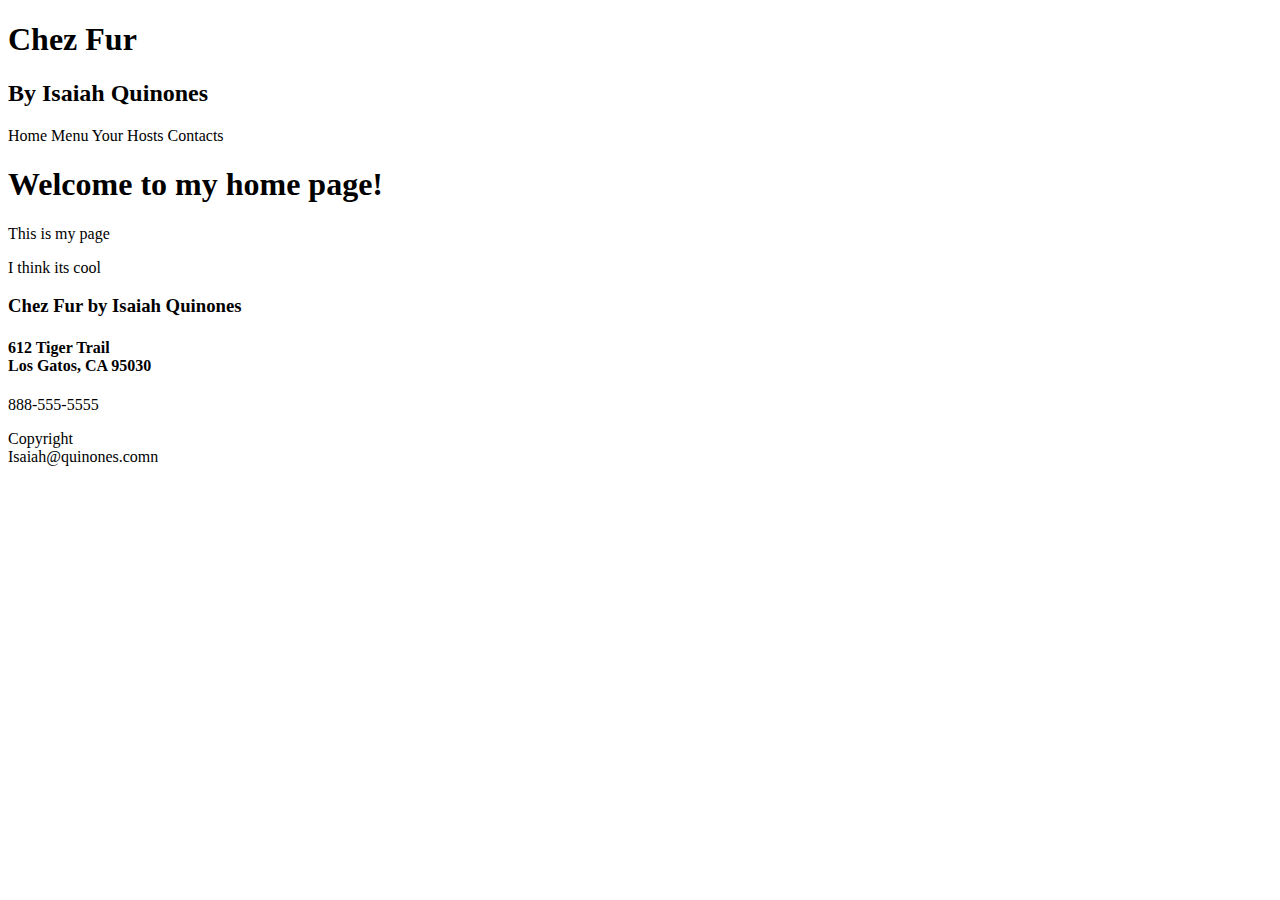
==== Index.html @ 9f0cd050 "Inital commit" ====
<!DOCTYPE html>
<html lang="en">
    <head>
        <meta charset="UTF-8">
       <title>Chez Fur</title>
    </head>
    <body>
        <header>
            <h1>Chez Fur</h1>
            <h2>By Isaiah Quinones</h2>
        </header>
        <nav>Home   Menu   Your Hosts   Contacts</nav>
        <main>
            <h1>Welcome to my home page!</h1>
            <p>This is my page</p>
            <p>I think its cool</p>
            <h3>Chez Fur by Isaiah Quinones</h3>
            <h4> 
             612 Tiger Trail   <br>
             Los Gatos, CA 95030 
            </h4>
            <p>888-555-5555</p>
        </main>
        <footer>
            Copyright <br>
            Isaiah@quinones.comn
        </footer>
    </body>
</html>
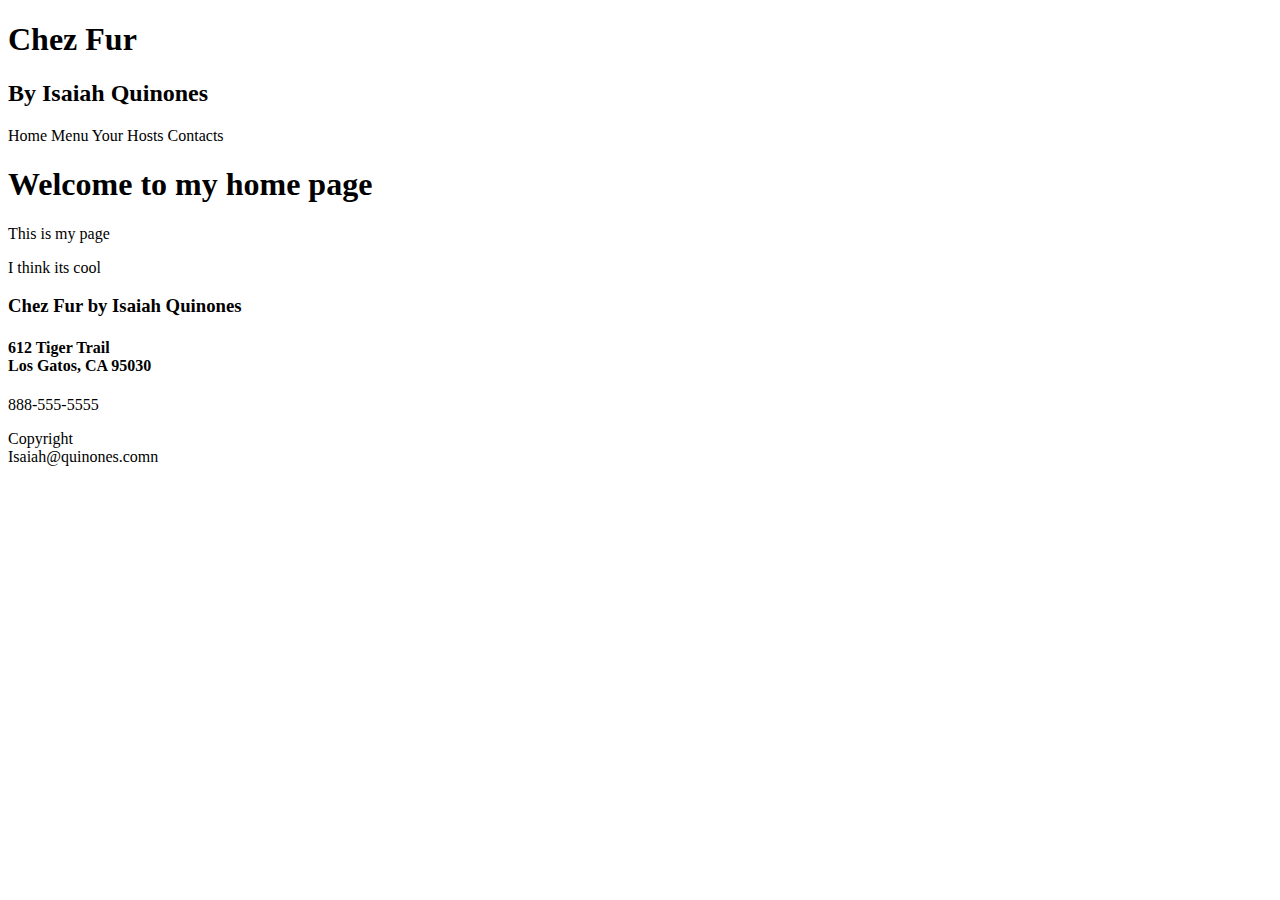
==== commit 61374710: "Remove !from index.html" ====
--- a/Index.html
+++ b/Index.html
@@ -11,7 +11,7 @@
         </header>
         <nav>Home   Menu   Your Hosts   Contacts</nav>
         <main>
-            <h1>Welcome to my home page!</h1>
+            <h1>Welcome to my home page</h1>
             <p>This is my page</p>
             <p>I think its cool</p>
             <h3>Chez Fur by Isaiah Quinones</h3>
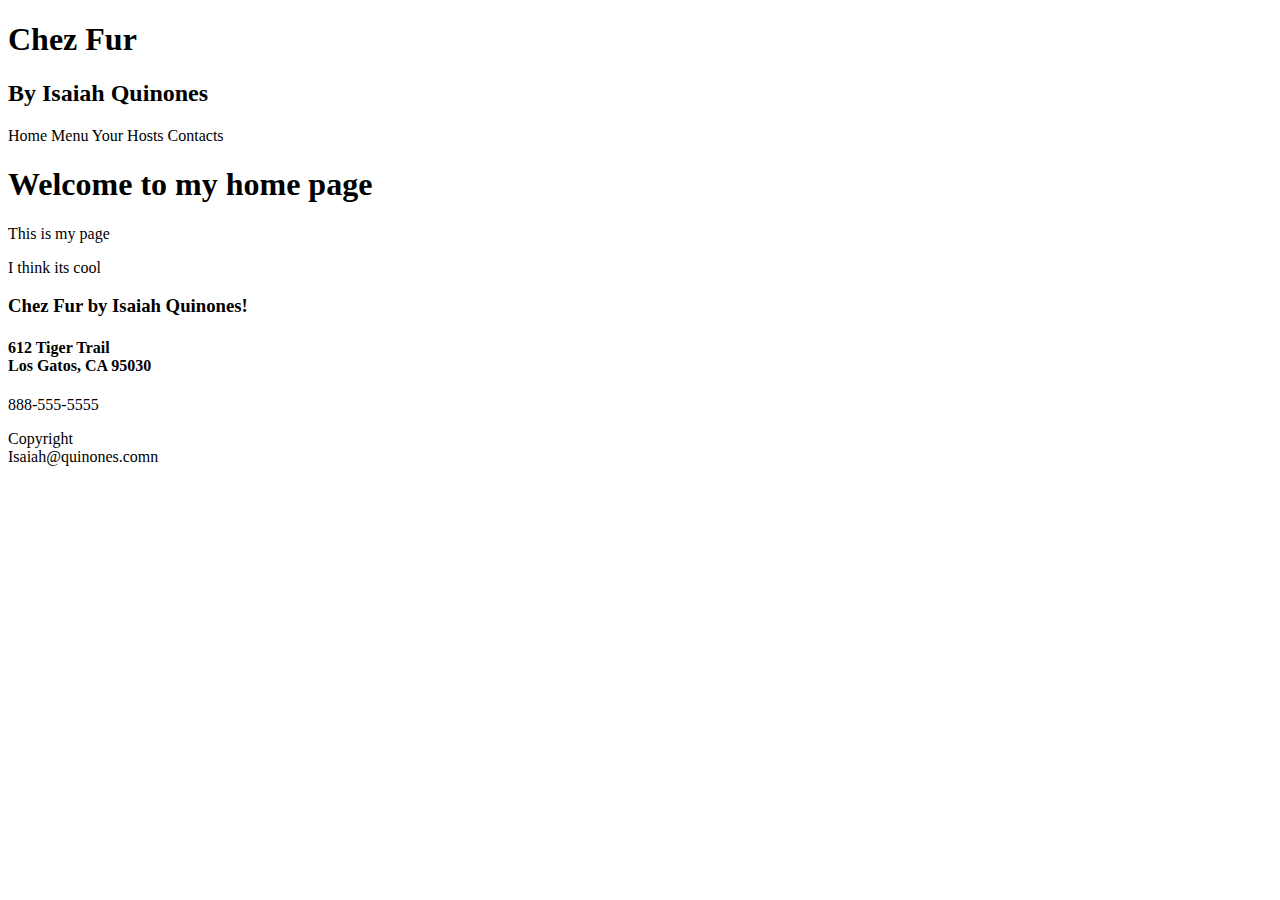
==== commit 9e85892b: "Replace capital I with lower case I in index.html" ====
--- a/Index.html
+++ b/Index.html
@@ -14,7 +14,7 @@
             <h1>Welcome to my home page</h1>
             <p>This is my page</p>
             <p>I think its cool</p>
-            <h3>Chez Fur by Isaiah Quinones</h3>
+            <h3>Chez Fur by Isaiah Quinones!</h3>
             <h4> 
              612 Tiger Trail   <br>
              Los Gatos, CA 95030 
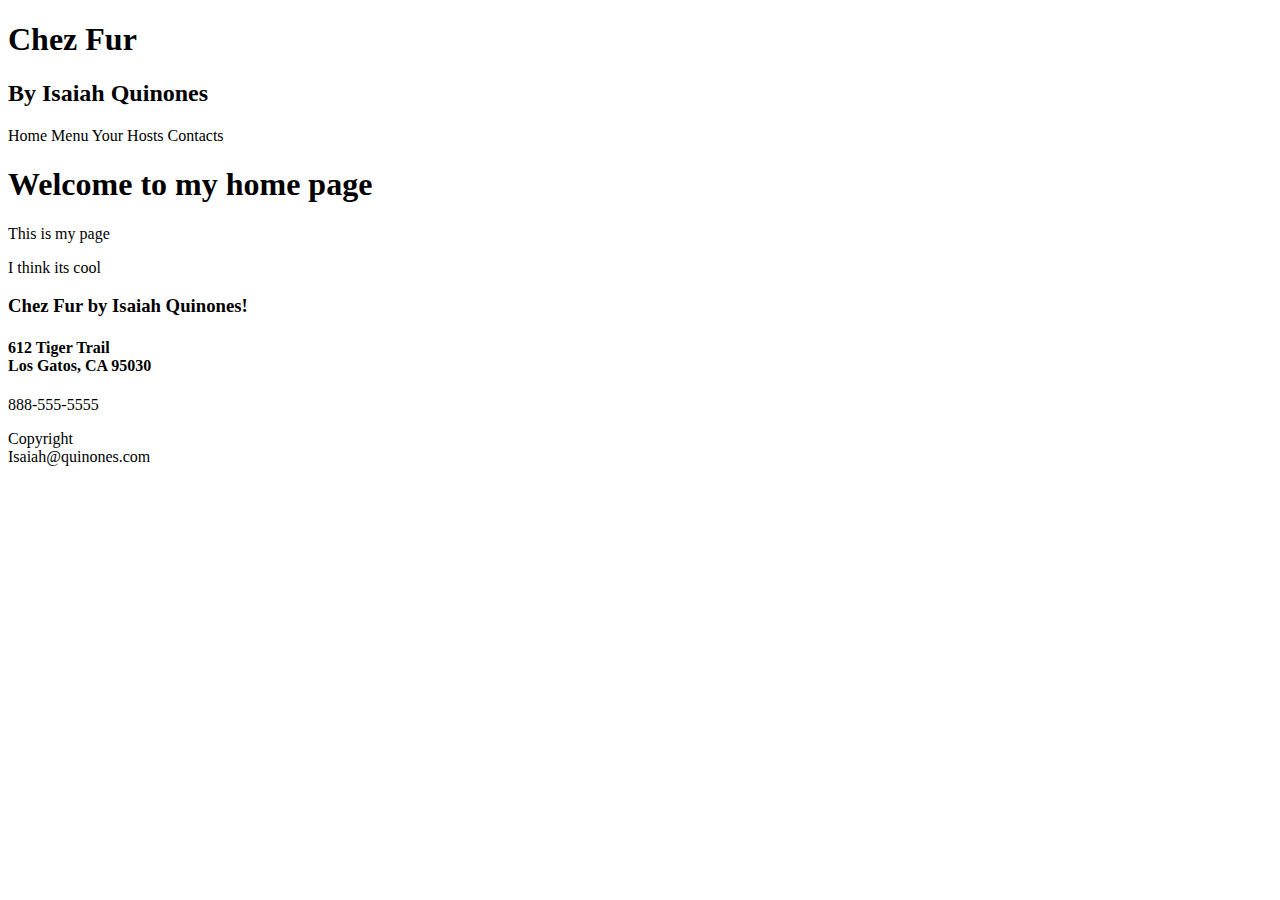
==== commit cea8f9d6: "Replace capital I with lower case I in index.html" ====
--- a/Index.html
+++ b/Index.html
@@ -23,7 +23,7 @@
         </main>
         <footer>
             Copyright <br>
-            Isaiah@quinones.comn
+            Isaiah@quinones.com
         </footer>
     </body>
 </html>